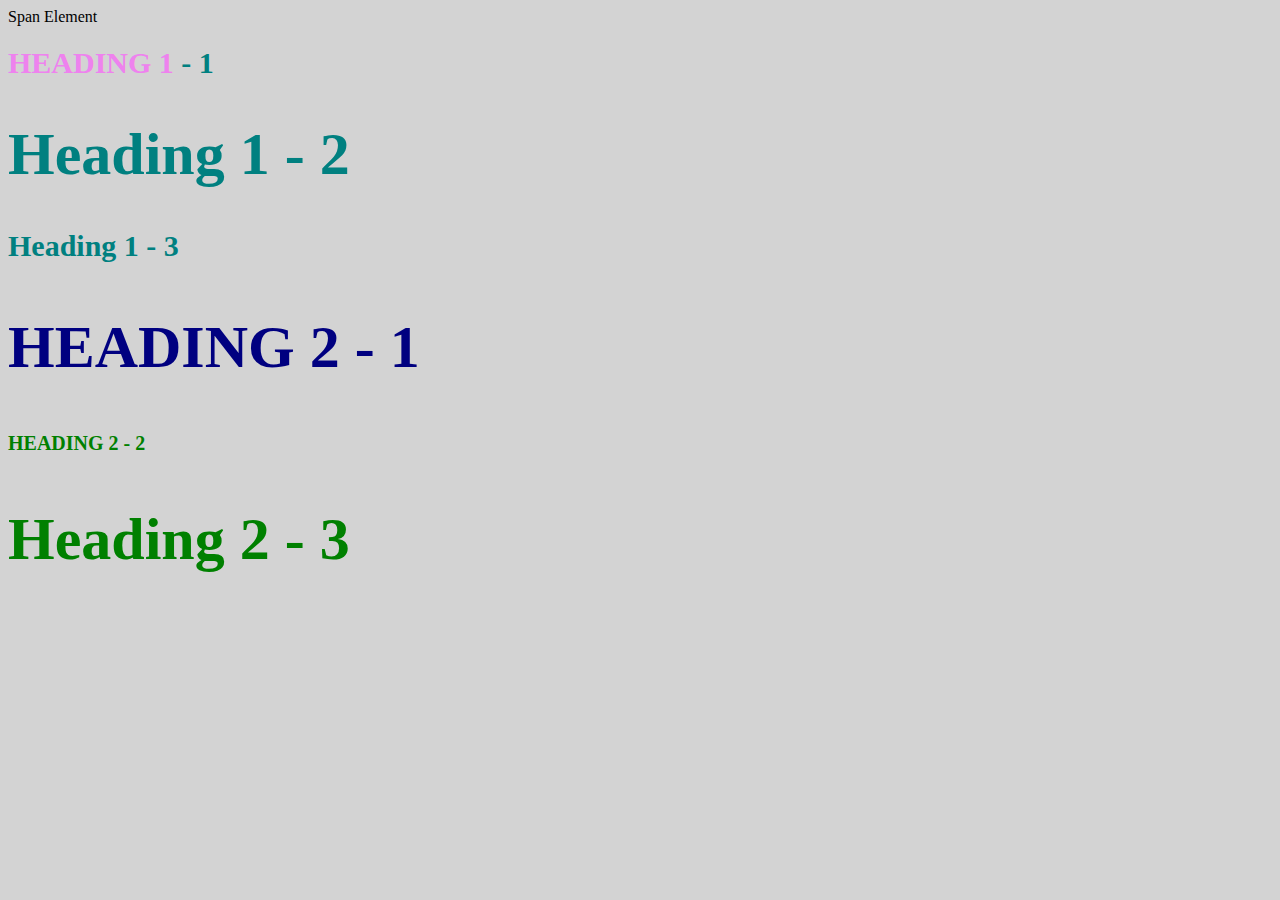
==== style-test.html @ ce6dd7d8 "Created a css test html page and css file" ====
<!DOCTYPE html>
<html>
<head>
	<title>Style Test</title>
	<link rel="stylesheet" type="text/css" href="css/test.css">
</head>
<body>
	<span>Span Element</span>
	<h1 class="uppercase"><span>Heading 1</span> - 1</h1>
	<h1 class="big">Heading 1 - 2</h1>
	<h1>Heading 1 - 3</h1>
	<h2 class="big uppercase">Heading 2 - 1</h2>
	<h2 class="uppercase">Heading 2 - 2</h2>
	<h2 class="big">Heading 2 - 3</h2>

</body>
</html>
---- css/test.css ----
body{
	background-color: lightgrey;
}

h1{
	font-size: 30px;
	color: teal;
}

h2{
	font-size: 20px;
	color: red;
}

h2{
	color: green;
}

.big{
	font-size: 60px;
}

.uppercase{
	text-transform: uppercase;
}

.big.uppercase{
	color: navy;
}

h1 span{
	color: violet;
}
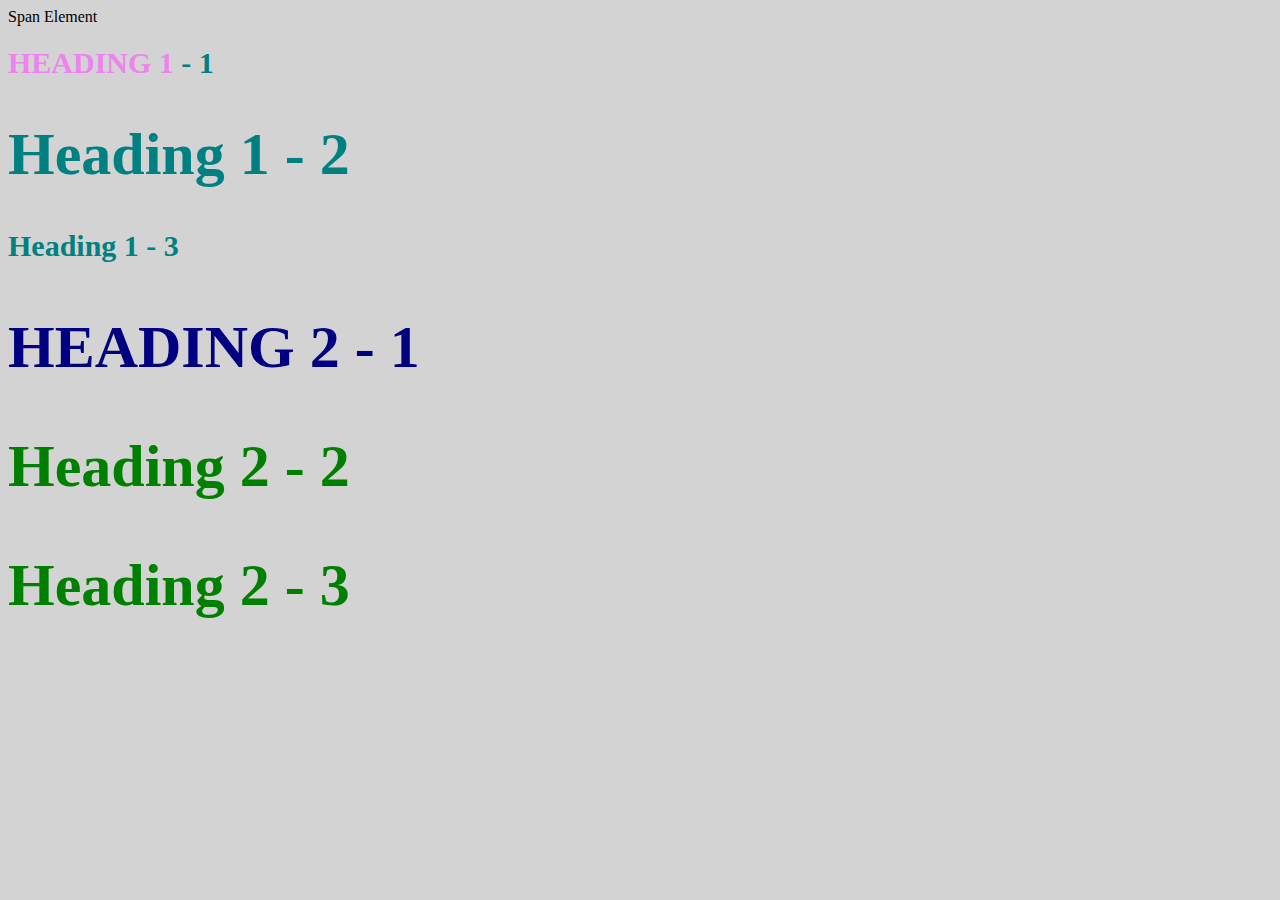
==== commit b849c008: "Added Character's index.html and a few images" ====
--- a/style-test.html
+++ b/style-test.html
@@ -10,7 +10,7 @@
 	<h1 class="big">Heading 1 - 2</h1>
 	<h1>Heading 1 - 3</h1>
 	<h2 class="big uppercase">Heading 2 - 1</h2>
-	<h2 class="uppercase">Heading 2 - 2</h2>
+	<h2 class="big">Heading 2 - 2</h2>
 	<h2 class="big">Heading 2 - 3</h2>
 
 </body>
